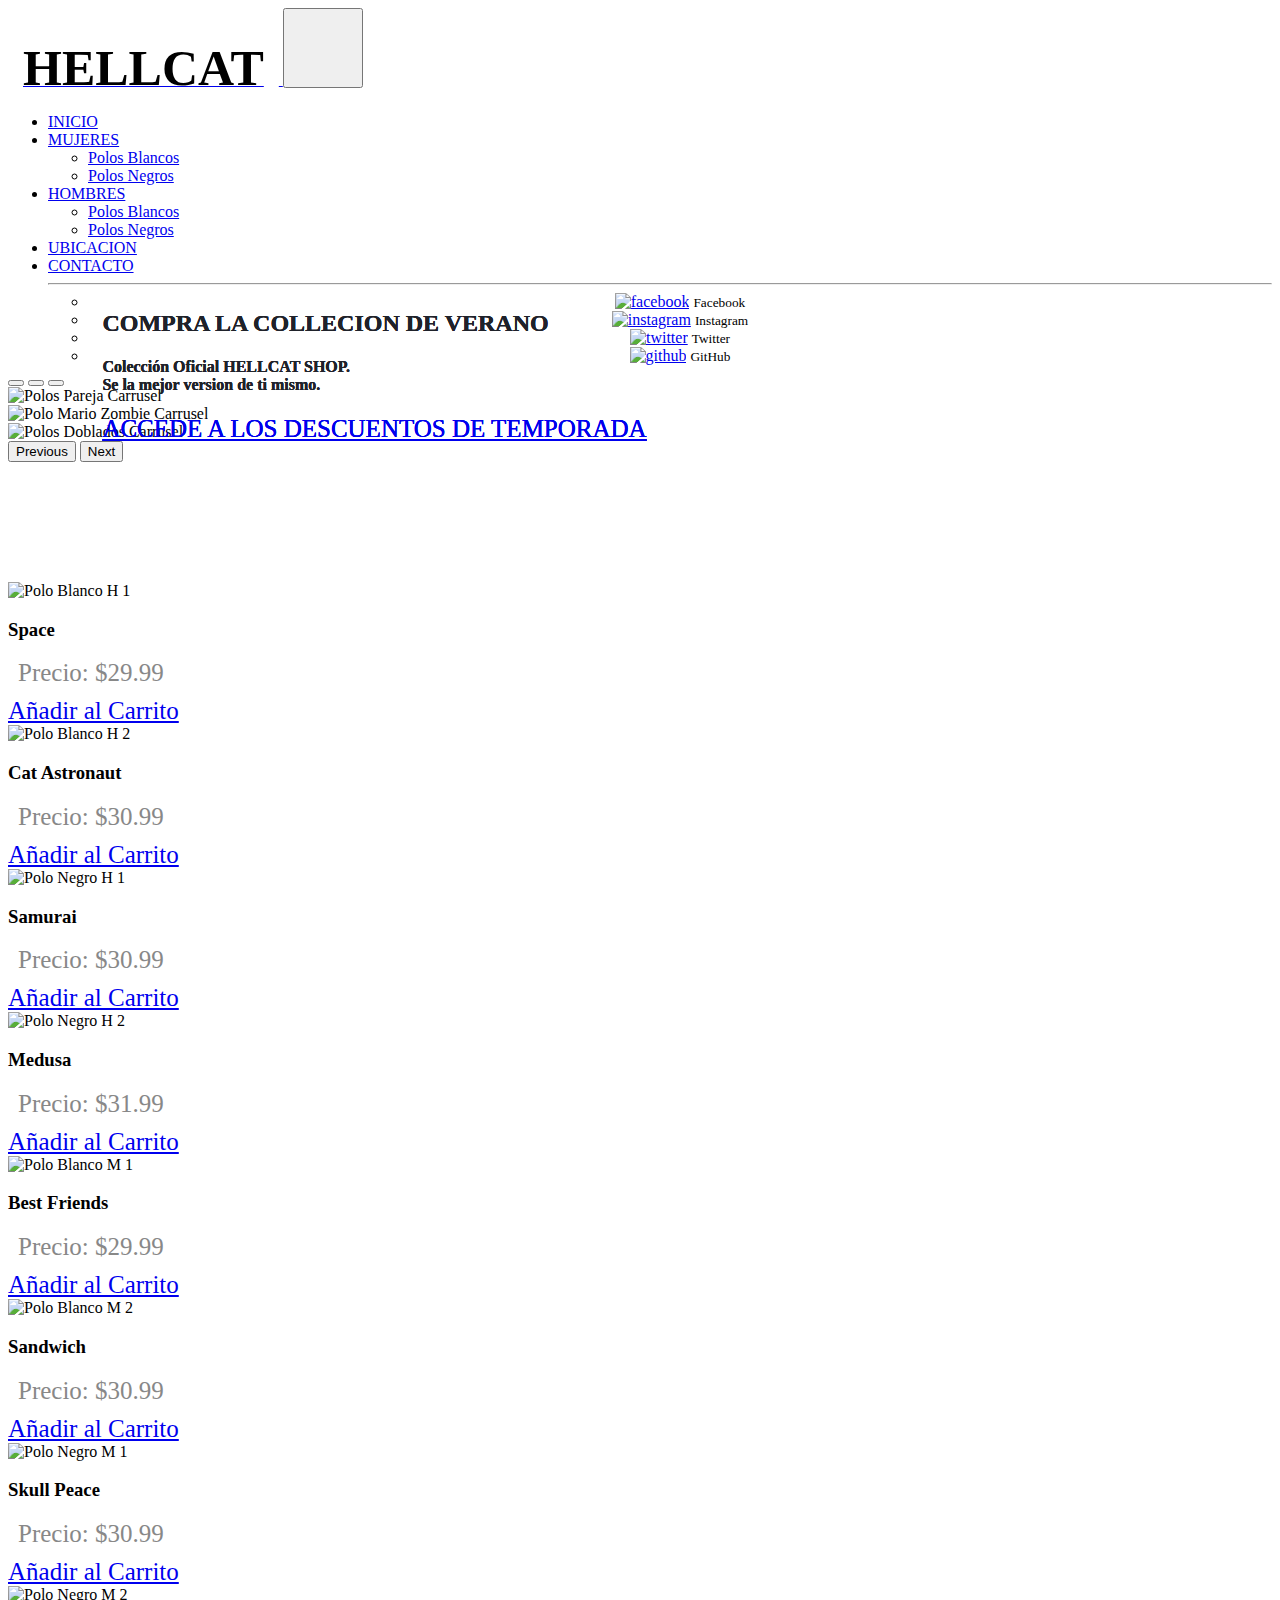
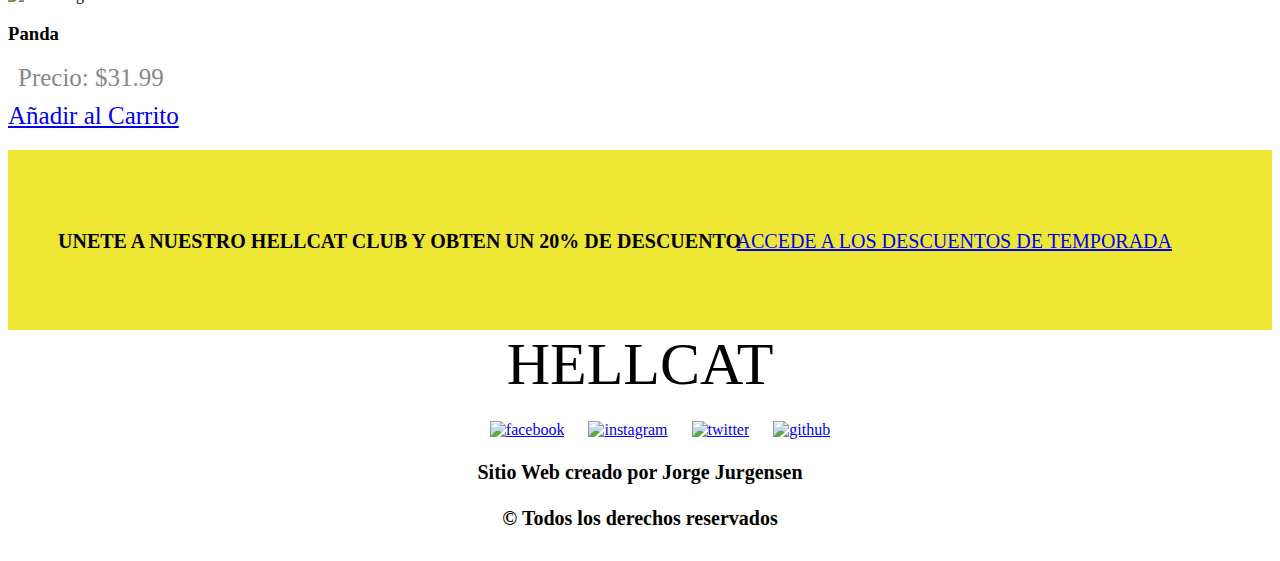
==== index.html @ 334c70d6 "agregue sass al proyecto" ====
<!DOCTYPE html>
<html lang="en">

<head>
  <meta charset="UTF-8">
  <meta http-equiv="X-UA-Compatible" content="IE=edge">
  <meta name="viewport" content="width=device-width, initial-scale=1.0">
  <meta name="description" content="Sitio web sobre Venta de Polos Personalizados">
  <title>Hellcat Shop Perú Tienda Oficial | Polos Personalizados </title>
  <link rel="icon" type="image/x-icon" href="img/logo-favi.ico">
  <!--  ENLACE FONTAWESOME (RECURSO ICONOS) -->
  <link rel="stylesheet" href="https://use.fontawesome.com/releases/v5.14.0/css/all.css"
    integrity="sha384-HzLeBuhoNPvSl5KYnjx0BT+WB0QEEqLprO+NBkkk5gbc67FTaL7XIGa2w1L0Xbgc" crossorigin="anonymous">
  <!-- ENLACE BOOTSTRAP 5 -->
  <link href="https://cdn.jsdelivr.net/npm/bootstrap@5.3.0-alpha1/dist/css/bootstrap.min.css" rel="stylesheet"
    integrity="sha384-GLhlTQ8iRABdZLl6O3oVMWSktQOp6b7In1Zl3/Jr59b6EGGoI1aFkw7cmDA6j6gD" crossorigin="anonymous">
  <!--  ENLACE CSS -->
  <link rel="stylesheet" href="css/style.css">
</head>

<body>
  <!-- NAVBAR -->
  <header>
    <nav class="navbar navbar-expand-lg bg-body-">
      <div class="container">
        <a class="navbar-brand" href="index.html">
          <h1>HELLCAT</h1>
        </a>

        <button class="navbar-toggler botonHamburguesa" type="button" data-bs-toggle="collapse"
          data-bs-target="#navbarSupportedContent" aria-controls="navbarSupportedContent" aria-expanded="false"
          aria-label="Toggle navigation">
          <span class="navbar-toggler-icon"></span>
        </button>

        <div class="d-flex flex-row-reverse">
          <div class="collapse navbar-collapse" id="navbarSupportedContent">
            <ul class="navbar-nav ml-auto">
              <li class="nav-item">
                <a class="nav-link active" aria-current="page" href="index.html">INICIO</a>
              </li>

              <li class="nav-item dropdown">
                <a class="nav-link dropdown-toggle" href="#" role="button" data-bs-toggle="dropdown"
                  aria-expanded="false">MUJERES</a>
                <ul class="dropdown-menu">
                  <li><a class="dropdown-item" href="html/blancomujer.html">Polos Blancos</a></li>
                  <li><a class="dropdown-item" href="html/negromujer.html">Polos Negros</a></li>
                </ul>
              </li>

              <li class="nav-item dropdown">
                <a class="nav-link dropdown-toggle" href="#" role="button" data-bs-toggle="dropdown"
                  aria-expanded="false">HOMBRES</a>
                <ul class="dropdown-menu">
                  <li><a class="dropdown-item" href="html/blancohombre.html">Polos Blancos</a></li>
                  <li><a class="dropdown-item" href="html/negrohombre.html">Polos Negros</a></li>
                </ul>
              </li>

              <li class="nav-item">
                <a class="nav-link" href="html/ubicacion.html">UBICACION</a>
              </li>

              <li class="nav-item">
                <a class="nav-link" href="html/contacto.html">CONTACTO</a>
              </li>
              <!-- REDES SOCIALES -->
              <hr class="d-md-none text-black-50">
              <div class="redes">
                <ul class="navbar-nav  flex-row flex-wrap text-dark">
                  <li class="nav-item col-6 col-md-auto px-2">
                    <a href="https://web.facebook.com/profile.php?id=100056363417522" target="_blank"><img
                        src="img/facebook.svg" width="45" height="45" alt="facebook"></a>
                    <small class="d-md-none ms-2">Facebook</small>
                  </li>

                  <li class="nav-item col-6 col-md-auto px-2">
                    <a href="https://www.instagram.com/hellcat_shop_peru/" target="_blank"><img src="img/instagram.svg"
                        width="45" height="45" alt="instagram"></a>
                    <small class="d-md-none ms-2">Instagram</small>
                  </li>

                  <li class="nav-item col-6 col-md-auto px-2">
                    <a href="https://twitter.com" target="_blank"><img src="img/twitter.svg" width="45" height="45"
                        alt="twitter"></a>
                    <small class="d-md-none ms-2">Twitter</small>
                  </li>

                  <li class="nav-item col-6 col-md-auto px-2">
                    <a href="https://github.com/" target="_blank"><img src="img/github.svg" width="45" height="45"
                        alt="github"></a>
                    <small class="d-md-none ms-2">GitHub</small>
                  </li>

                </ul>
              </div>
            </ul>
          </div>
        </div>
      </div>
    </nav>
  </header>
  <!-- CARRUSEL -->
  <br>
  <div id="carouselExampleCaptions" class="carousel slide" data-bs-ride="carousel">
    <div class="carousel-indicators">
      <button type="button" data-bs-target="#carouselExampleCaptions" data-bs-slide-to="0" class="active"
        aria-current="true" aria-label="Slide 1"></button>
      <button type="button" data-bs-target="#carouselExampleCaptions" data-bs-slide-to="1"
        aria-label="Slide 2"></button>
      <button type="button" data-bs-target="#carouselExampleCaptions" data-bs-slide-to="2"
        aria-label="Slide 3"></button>
    </div>

    <div class="carousel-inner">
      <div class="carousel-item active">
        <img src="img/carrusel/pruebaa2.jpg" class="d-block w-100" alt="Polos Pareja Carrusel">
        <div class="carousel-caption">
          <h2 class="textoH2">COMPRA LA COLLECION DE VERANO</h2>
          <h4 class="textoH4">Colección Oficial HELLCAT SHOP. <br> Se la mejor version de ti mismo.</h4>
          <a class="btn btn-dark boton" href="html/contacto.html">ACCEDE A LOS DESCUENTOS DE TEMPORADA</a>
        </div>
      </div>

      <div class="carousel-item">
        <img src="img/carrusel/1.jpg" class="d-block w-100" alt="Polo Mario Zombie Carrusel">
        <div class="carousel-caption">
          <h2 class="textoH2">COMPRA LA COLLECION DE VERANO</h2>
          <h4 class="textoH4">Colección Oficial HELLCAT SHOP. <br> Se la mejor version de ti mismo.</h4>
          <a class="btn btn-dark boton" href="html/contacto.html">ACCEDE A LOS DESCUENTOS DE TEMPORADA</a>
        </div>
      </div>

      <div class="carousel-item">
        <img src="img/carrusel/101.jpg" class="d-block w-100" alt="Polos Doblados Carrusel">
        <div class="carousel-caption">
          <h2 class="textoH2">COMPRA LA COLLECION DE VERANO</h2>
          <h4 class="textoH4">Colección Oficial HELLCAT SHOP. <br> Se la mejor version de ti mismo.</h4>
          <a class="btn btn-dark boton" href="html/contacto.html">ACCEDE A LOS DESCUENTOS DE TEMPORADA</a>
        </div>
      </div>
    </div>

    <button class="carousel-control-prev" type="button" data-bs-target="#carouselExampleCaptions" data-bs-slide="prev">
      <span class="carousel-control-prev-icon" aria-hidden="true"></span>
      <span class="visually-hidden">Previous</span>
    </button>
    <button class="carousel-control-next" type="button" data-bs-target="#carouselExampleCaptions" data-bs-slide="next">
      <span class="carousel-control-next-icon" aria-hidden="true"></span>
      <span class="visually-hidden">Next</span>
    </button>
  </div>

  <!--   MAIN -->

  <main>
    <!--   POLOS HOMBRES -->
    <div class="polos container-fluid">
      <div class="row">
        <div class="col-xl-3 col-md-6 col-xs-12 imagenGaleria">
          <div class="card">
            <img src="img/hombres/blanco/1p.jpg" class="card-img-top" alt="Polo Blanco H 1">
            <div class="card-body">
              <h3 class="card-title">Space</h3>
              <p>Precio: $29.99</p>
              <a href="#" class="btn btn-dark">Añadir al Carrito</a>
            </div>
          </div>
        </div>

        <div class="col-xl-3 col-md-6 col-xs-12 imagenGaleria">
          <div class="card">
            <img src="img/hombres/blanco/14.jpg" class="card-img-top" alt="Polo Blanco H 2">
            <div class="card-body">
              <h3 class="card-title">Cat Astronaut</h3>
              <p>Precio: $30.99</p>
              <a href="#" class="btn btn-dark">Añadir al Carrito</a>
            </div>
          </div>
        </div>

        <div class="col-xl-3 col-md-6 col-xs-12 imagenGaleria">
          <div class="card">
            <img src="img/hombres/negro/11.jpg" class="card-img-top" alt="Polo Negro H 1">
            <div class="card-body">
              <h3 class="card-title">Samurai</h3>
              <p>Precio: $30.99</p>
              <a href="#" class="btn btn-dark">Añadir al Carrito</a>
            </div>
          </div>
        </div>

        <div class="col-xl-3 col-md-6 col-xs-12 imagenGaleria">
          <div class="card">
            <img src="img/hombres/negro/22.jpg" class="card-img-top" alt="Polo Negro H 2">
            <div class="card-body">
              <h3 class="card-title">Medusa</h3>
              <p>Precio: $31.99</p>
              <a href="#" class="btn btn-dark">Añadir al Carrito</a>
            </div>
          </div>
        </div>
      </div>
    </div>

    <!--    POLOS MUJERES -->
    <div class="pMujeres container-fluid">
      <div class="row">
        <div class="col-xl-3 col-md-6 col-xs-12 imagenGaleria">
          <div class="card">
            <img src="img/mujeres/blanco/33.jpg" class="card-img-top" alt="Polo Blanco M 1">
            <div class="card-body">
              <h3 class="card-title">Best Friends</h3>
              <p>Precio: $29.99</p>
              <a href="#" class="btn btn-dark">Añadir al Carrito</a>
            </div>
          </div>
        </div>

        <div class="col-xl-3 col-md-6 col-xs-12 imagenGaleria">
          <div class="card">
            <img src="img/mujeres/blanco/36.jpg" class="card-img-top" alt="Polo Blanco M 2">
            <div class="card-body">
              <h3 class="card-title">Sandwich</h3>
              <p>Precio: $30.99</p>
              <a href="#" class="btn btn-dark">Añadir al Carrito</a>
            </div>
          </div>
        </div>

        <div class="col-xl-3 col-md-6 col-xs-12 imagenGaleria">
          <div class="card">
            <img src="img/mujeres/negro/5.jpg" class="card-img-top" alt="Polo Negro M 1">
            <div class="card-body">
              <h3 class="card-title">Skull Peace</h3>
              <p>Precio: $30.99</p>
              <a href="#" class="btn btn-dark">Añadir al Carrito</a>
            </div>
          </div>
        </div>

        <div class="col-xl-3 col-md-6 col-xs-12 imagenGaleria">
          <div class="card">
            <img src="img/mujeres/negro/22n.jpg" class="card-img-top" alt="Polo Negro M 2">
            <div class="card-body">
              <h3 class="card-title">Panda</h3>
              <p>Precio: $31.99</p>
              <a href="#" class="btn btn-dark">Añadir al Carrito</a>
            </div>
          </div>
        </div>
      </div>
    </div>

    <!-- BARRA DE DESCUENTO -->
    <div class="descuento mt-5">
      <p><strong>UNETE A NUESTRO HELLCAT CLUB Y OBTEN UN 20% DE DESCUENTO</strong></p>
      <a class="btn btn-dark" href="html/contacto.html">
        ACCEDE A LOS DESCUENTOS DE TEMPORADA
      </a>
    </div>
  </main>

  <!--    FOOTER -->
  <footer>
    <div class="pie">
      <span>HELLCAT</span>
    </div>
    <br><br>
    <!-- ENLACE A REDES SOCIALES -->
    <div class="redes">
      <ul class="sociales">
        <li><a href="https://web.facebook.com/profile.php?id=100056363417522" target="_blank"><img
              src="img/facebook.svg" width="45" height="45" alt="facebook"></a></li>
        <li><a href="https://www.instagram.com/hellcat_shop_peru/" target="_blank"><img src="img/instagram.svg"
              width="45" height="45" alt="instagram"></a></li>
        <li><a href="https://twitter.com" target="_blank"><img src="img/twitter.svg" width="45" height="45"
              alt="twitter"></a></li>
        <li><a href="https://github.com/" target="_blank"><img src="img/github.svg" width="45" height="45"
              alt="github"></a></li>
      </ul>
    </div>
    <br><br>
    <div class="derechos">
      <span><strong>Sitio Web creado por Jorge Jurgensen</strong></span>
      <br><br>
      <span><strong>&copy; Todos los derechos reservados</strong></span>
      <br><br>
    </div>
  </footer>

  <!-- SCRIPT BOOTSTRAP 5 -->
  <script src="https://cdn.jsdelivr.net/npm/bootstrap@5.3.0-alpha1/dist/js/bootstrap.bundle.min.js"
    integrity="sha384-w76AqPfDkMBDXo30jS1Sgez6pr3x5MlQ1ZAGC+nuZB+EYdgRZgiwxhTBTkF7CXvN"
    crossorigin="anonymous"></script>
</body>

</html>
---- css/style.css ----
/*------------FUENTES---------------*/
@import url("https://fonts.googleapis.com/css2?family=Lato&display=swap");
@import url("https://fonts.googleapis.com/css2?family=Sofia+Sans+Extra+Condensed:ital@1&display=swap");
@font-face {
  font-family: roadRage;
  src: url(../fuente/roadRage.otf);
}
/*------------HEADER---------------*/
.logotipo {
  width: 150px;
}

h1 {
  display: inline;
  font-size: 50px;
  font-family: roadRage;
  color: black;
  padding: 15px;
}

.iconos-redes-header {
  width: 40px;
  padding: 5px;
}

.polos {
  padding-top: 120px;
}

.botonHamburguesa {
  height: 5rem;
  width: 5rem;
}

.card p {
  font-size: 25px;
  margin: 10px;
  color: #888;
}

/*------------CARRUSEL---------------*/
.carousel-caption {
  position: absolute;
  top: 30%;
  bottom: 1.25rem;
  left: 8%;
  padding-top: 1.25rem;
  padding-bottom: 10px;
  color: #1F222A;
  text-align: left;
}

/*------------MEDIA---------------*/
@media (min-width: 1400px) {
  .btn {
    font-size: 2rem;
  }
  .carousel-caption h2 h4 {
    font-size: 3rem;
  }
  .descuento p {
    font-size: 20px !important;
    padding-top: 80px;
  }
  .descuento a {
    font-size: 20px !important;
    top: 80px;
    right: 1000px;
  }
  .imagenGaleria {
    filter: grayscale(50%);
    transition: all 0.3s ease;
  }
  .imagenGaleria:hover {
    filter: grayscale(0%);
    transform: scale(1.03);
  }
}
@media (min-width: 1200px) {
  .btn {
    font-size: 25px;
  }
  .carousel-caption h2 h4 {
    font-size: 3rem;
  }
  .txth2 {
    font-size: 60px;
    font-family: "Sofia Sans Extra Condensed", sans-serif;
    color: black;
  }
  .txtp {
    font-size: 50px;
    font-family: "Sofia Sans Extra Condensed", sans-serif;
    color: black;
  }
  .descuento p {
    font-size: 20px;
    padding-top: 80px;
    padding-left: 50px;
  }
  .descuento a {
    font-size: 20px;
    top: 80px;
    right: 100px;
    position: absolute;
  }
}
@media (min-width: 900px) and (max-width: 1199px) {
  .txth2 {
    font-size: 60px;
    font-family: "Sofia Sans Extra Condensed", sans-serif;
    color: black;
  }
  .txtp {
    font-size: 50px;
    font-family: "Sofia Sans Extra Condensed", sans-serif;
    color: black;
  }
  .btn {
    font-size: 1rem;
  }
  .carousel-caption h2 h4 {
    font-size: 2rem;
  }
  .descuento p {
    font-size: 18px;
    padding-top: 80px;
    padding-left: 10px;
  }
  .descuento a {
    font-size: 14px;
    top: 80px;
    right: 40px;
    position: absolute;
  }
  .polos {
    padding-top: 40px;
  }
  .pMujeres {
    padding-top: 60px;
  }
}
@media (min-width: 600px) and (max-width: 899px) {
  .textoH2 {
    font-size: 24px !important;
    text-align: center !important;
    margin-bottom: 10px;
    margin-top: -30px;
    color: #1F222A;
    -webkit-text-stroke: 0.2px white;
  }
  .textoH4 {
    font-size: 24px !important;
    text-align: center !important;
    margin-bottom: -30px;
    color: #1F222A;
    -webkit-text-stroke: 0.2px white;
  }
  .boton {
    font-size: 90% !important;
    text-align: center !important;
    width: 100%;
    display: block;
    margin-top: 50px;
    position: relative;
  }
  .txth2 {
    font-size: 45px;
    font-family: "Sofia Sans Extra Condensed", sans-serif;
    color: black;
  }
  .txtp {
    font-size: 30px;
    font-family: "Sofia Sans Extra Condensed", sans-serif;
    color: black;
  }
  .polos {
    padding-top: 50px;
  }
  .descuento p {
    font-size: 18px;
    text-align: center;
    padding-top: 60px;
  }
  .descuento a {
    font-size: 90%;
    top: 120px;
    position: absolute;
    width: 100%;
    display: block;
  }
}
@media (min-width: 350px) and (max-width: 599px) {
  .textoH2 {
    font-size: 16px !important;
    text-align: center !important;
    margin-bottom: 10px;
    margin-top: -50px;
    color: #1F222A;
    -webkit-text-stroke: 0.2px white;
  }
  .textoH4 {
    font-size: 16px !important;
    text-align: center !important;
    margin-bottom: -30px;
    color: #1F222A;
    -webkit-text-stroke: 0.2px white;
  }
  .boton {
    font-size: 12px !important;
    text-align: center !important;
    width: 100%;
    display: block;
    margin-top: 40px;
  }
  .txth2 {
    font-size: 35px;
    font-family: "Sofia Sans Extra Condensed", sans-serif;
    color: black;
  }
  .txtp {
    font-size: 25px;
    font-family: "Sofia Sans Extra Condensed", sans-serif;
    color: black;
  }
  .polos {
    padding-top: 40px;
  }
  .pMujeres {
    padding-top: 60px;
  }
  .descuento p {
    font-size: 90%;
    text-align: center;
    padding-top: 60px;
  }
  .descuento a {
    width: 100%;
    font-size: 90%;
    top: 120px;
    display: block;
    position: absolute;
  }
  .botonHamburguesa {
    height: auto;
  }
}
@media (max-width: 349px) {
  .textoH2 {
    font-size: 13px !important;
    text-align: center !important;
    margin-bottom: 10px;
    margin-top: -50px;
    color: #1F222A;
    -webkit-text-stroke: 0.2px white;
  }
  .textoH4 {
    font-size: 14px !important;
    text-align: center !important;
    margin-bottom: -30px;
    color: #1F222A;
    -webkit-text-stroke: 0.2px white;
  }
  .boton {
    font-size: 80% !important;
    text-align: center !important;
    width: 100%;
    display: block;
    margin-top: 40px;
  }
  .txth2 {
    font-size: 30px;
    font-family: "Sofia Sans Extra Condensed", sans-serif;
    color: black;
  }
  .txtp {
    font-size: 20px;
    font-family: "Sofia Sans Extra Condensed", sans-serif;
    color: black;
  }
  .polos {
    padding-top: 40px;
  }
  .pMujeres {
    padding-top: 60px;
  }
  .descuento p {
    font-size: 90%;
    text-align: center;
    padding-top: 30px;
  }
  .descuento a {
    width: 100%;
    font-size: 90%;
    top: 110px;
    display: block;
    position: absolute;
  }
}
/*------------REDES---------------*/
.redes {
  text-align: center;
  margin-bottom: -30px;
}

.sociales li {
  list-style: none;
  display: inline-block;
}
.sociales a {
  padding: 10px;
}

/*------------DESCUENTO---------------*/
.descuento {
  background-color: #ede734;
  height: 180px;
  width: 100%;
  position: relative;
}

/*------------FOOTER---------------*/
.derechos {
  text-align: center;
  color: black;
  font-size: 20px;
}

.pie {
  text-align: center;
  font-size: 60px;
  font-family: roadRage;
  color: black;
  margin-bottom: -30px;
}

/*------------MIXIN------------------*/
/*------------CONTACTO---------------*/
form {
  width: 50%;
  margin: auto;
  text-align: left;
  color: #0694DB;
  border-radius: 10px;
  background-color: #F5F5F5;
}

label {
  display: block;
  margin-top: 20px;
  font-size: 18px;
}

input[type=text] {
  display: block;
  width: 100%;
  padding: 12px 20px;
  margin-top: 8px;
  box-sizing: border-box;
  border: 2px solid #ccc;
  border-radius: 4px;
  font-size: 18px;
}

input[type=email] {
  display: block;
  width: 100%;
  padding: 12px 20px;
  margin-top: 8px;
  box-sizing: border-box;
  border: 2px solid #ccc;
  border-radius: 4px;
  font-size: 18px;
}

textarea {
  display: block;
  width: 100%;
  padding: 12px 20px;
  margin-top: 8px;
  box-sizing: border-box;
  border: 2px solid #ccc;
  border-radius: 4px;
  font-size: 18px;
}

input[type=submit] {
  background-color: #0694DB;
  color: white;
  padding: 14px 20px;
  margin-top: 20px;
  border: none;
  border-radius: 4px;
  cursor: pointer;
}

input[type=reset] {
  background-color: #0694DB;
  color: white;
  padding: 14px 20px;
  margin-top: 20px;
  border: none;
  border-radius: 4px;
  cursor: pointer;
}

/*# sourceMappingURL=style.css.map */
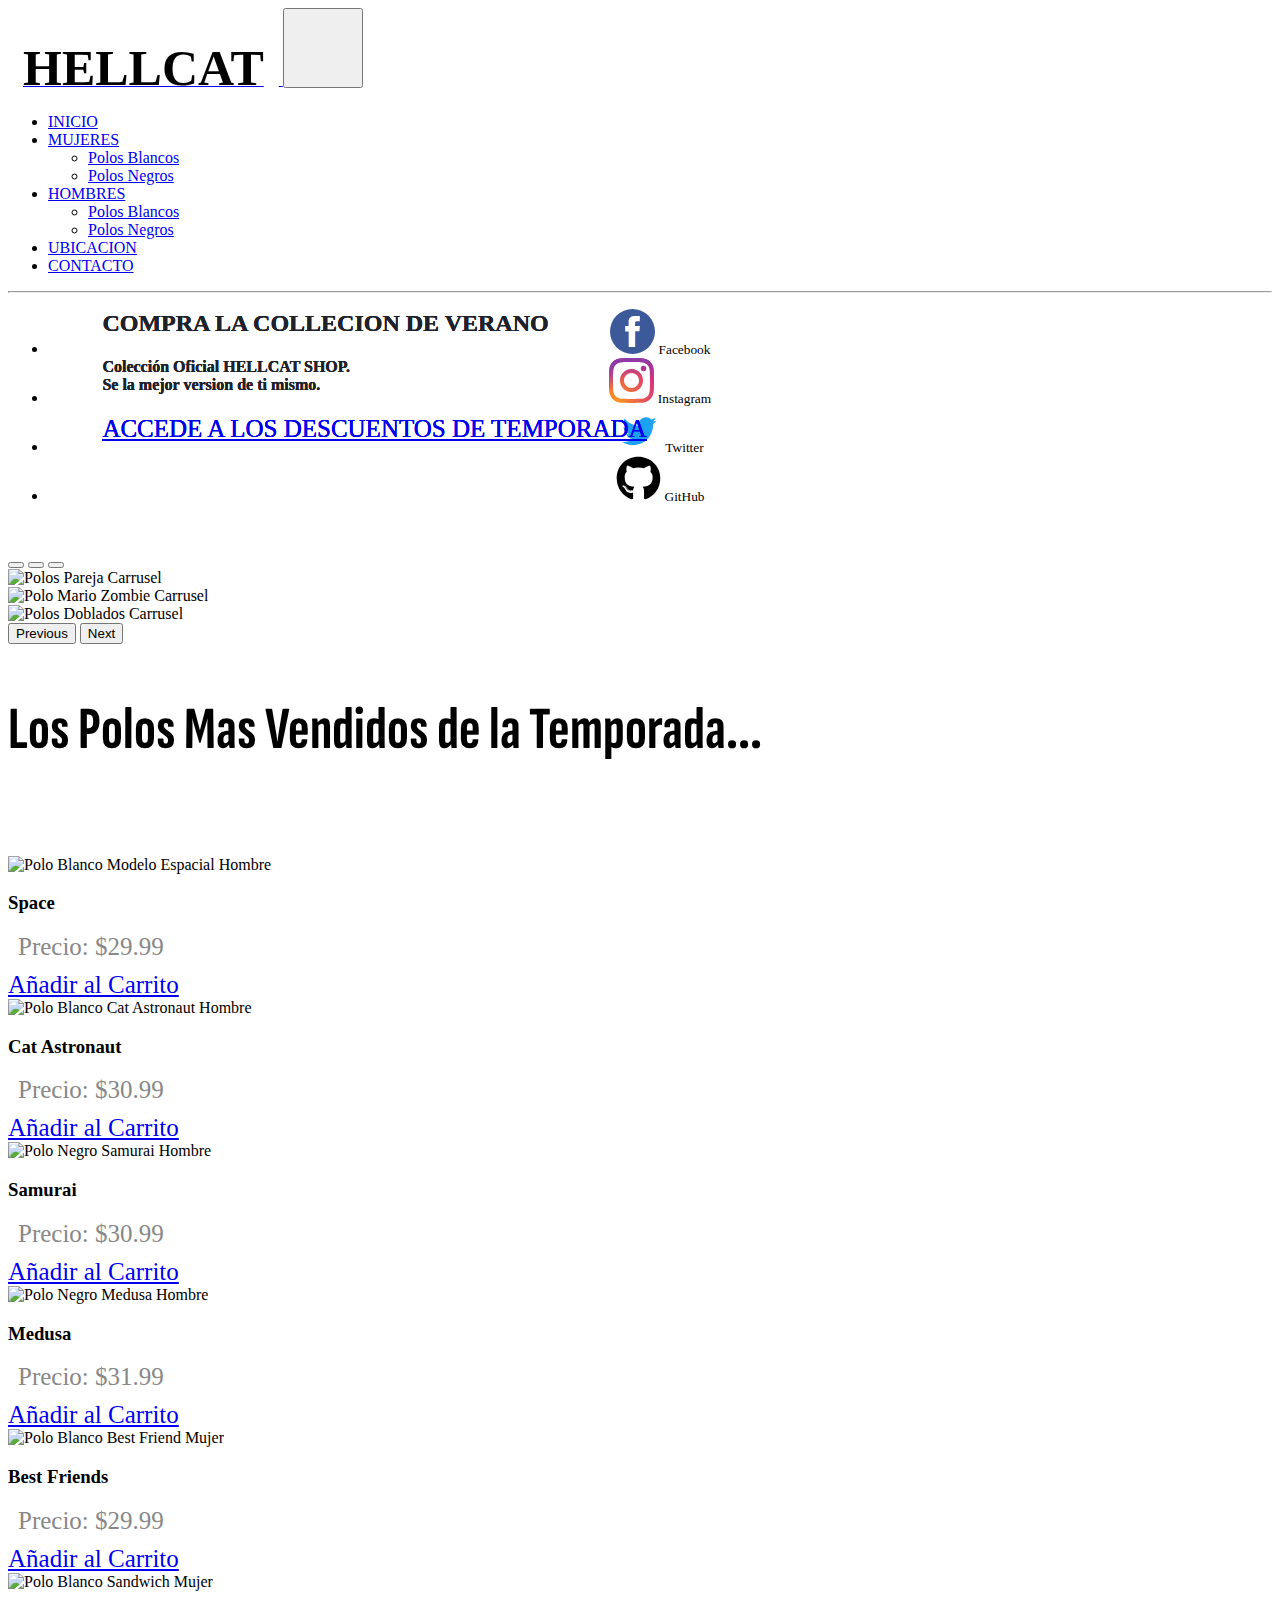
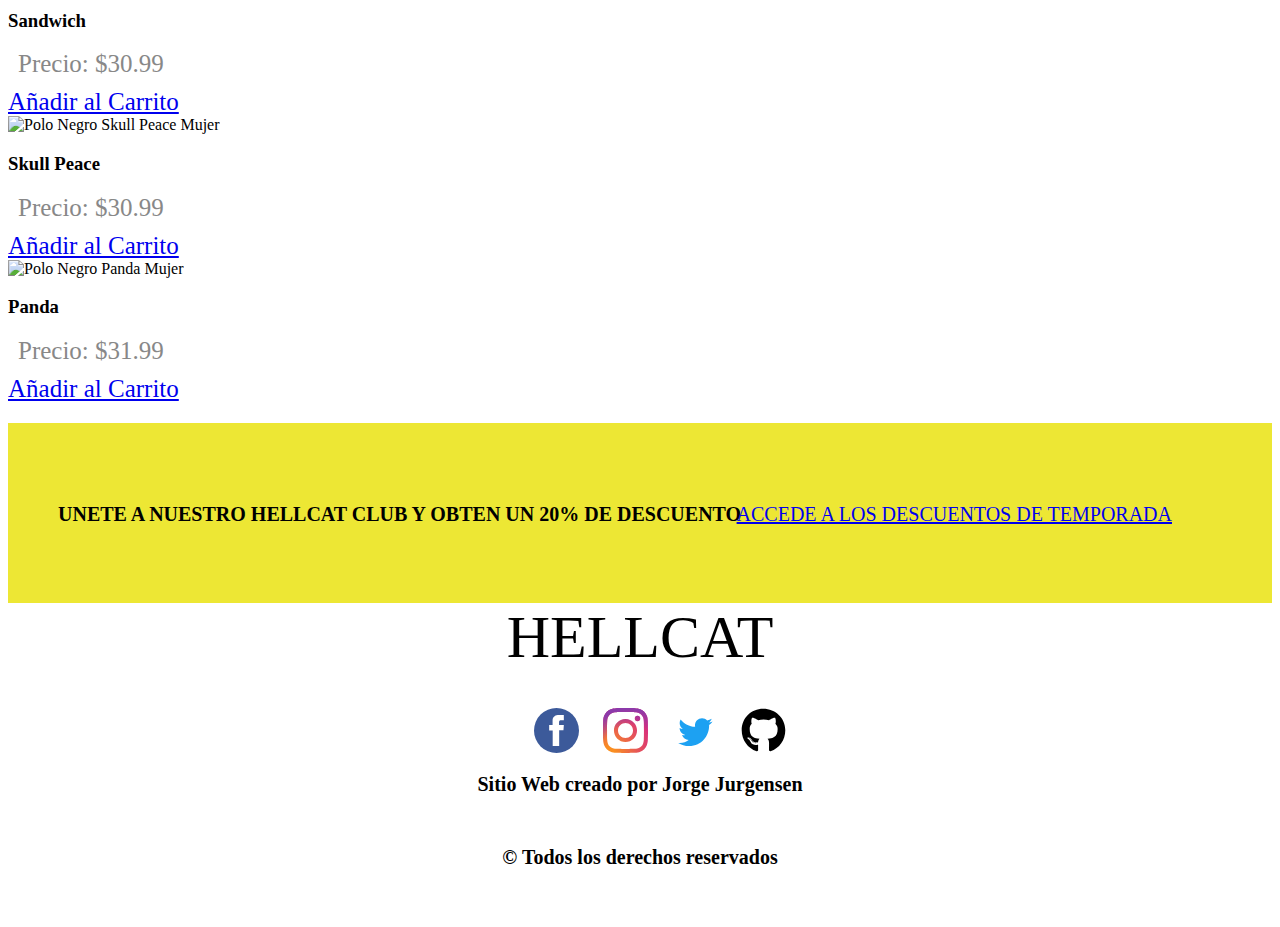
==== commit 2662102c: "proyecto terminado con modificaciones" ====
--- a/index.html
+++ b/index.html
@@ -65,45 +65,42 @@
               <li class="nav-item">
                 <a class="nav-link" href="html/contacto.html">CONTACTO</a>
               </li>
-              <!-- REDES SOCIALES -->
-              <hr class="d-md-none text-black-50">
-              <div class="redes">
-                <ul class="navbar-nav  flex-row flex-wrap text-dark">
-                  <li class="nav-item col-6 col-md-auto px-2">
-                    <a href="https://web.facebook.com/profile.php?id=100056363417522" target="_blank"><img
-                        src="img/facebook.svg" width="45" height="45" alt="facebook"></a>
-                    <small class="d-md-none ms-2">Facebook</small>
-                  </li>
-
-                  <li class="nav-item col-6 col-md-auto px-2">
-                    <a href="https://www.instagram.com/hellcat_shop_peru/" target="_blank"><img src="img/instagram.svg"
-                        width="45" height="45" alt="instagram"></a>
-                    <small class="d-md-none ms-2">Instagram</small>
-                  </li>
-
-                  <li class="nav-item col-6 col-md-auto px-2">
-                    <a href="https://twitter.com" target="_blank"><img src="img/twitter.svg" width="45" height="45"
-                        alt="twitter"></a>
-                    <small class="d-md-none ms-2">Twitter</small>
-                  </li>
-
-                  <li class="nav-item col-6 col-md-auto px-2">
-                    <a href="https://github.com/" target="_blank"><img src="img/github.svg" width="45" height="45"
-                        alt="github"></a>
-                    <small class="d-md-none ms-2">GitHub</small>
-                  </li>
-
-                </ul>
-              </div>
             </ul>
+            <!-- REDES SOCIALES -->
+            <hr class="d-md-none text-black-50">
+            <div class="redes">
+              <ul class="navbar-nav  flex-row flex-wrap text-dark">
+                <li class="nav-item col-6 col-md-auto px-2">
+                  <a href="https://web.facebook.com/profile.php?id=100056363417522" target="_blank"><img
+                      src="img/facebook.svg" alt="logotipo facebook"></a>
+                  <small class="d-md-none ms-2">Facebook</small>
+                </li>
+
+                <li class="nav-item col-6 col-md-auto px-2">
+                  <a href="https://www.instagram.com/hellcat_shop_peru/" target="_blank"><img src="img/instagram.svg"
+                      alt="logotipo instagram"></a>
+                  <small class="d-md-none ms-2">Instagram</small>
+                </li>
+
+                <li class="nav-item col-6 col-md-auto px-2">
+                  <a href="https://twitter.com" target="_blank"><img src="img/twitter.svg" alt="logotipo twitter"></a>
+                  <small class="d-md-none ms-2">Twitter</small>
+                </li>
+
+                <li class="nav-item col-6 col-md-auto px-2">
+                  <a href="https://github.com/" target="_blank"><img src="img/github.svg" alt="logotipo github"></a>
+                  <small class="d-md-none ms-2">GitHub</small>
+                </li>
+              </ul>
+            </div>
           </div>
         </div>
       </div>
     </nav>
   </header>
   <!-- CARRUSEL -->
-  <br>
-  <div id="carouselExampleCaptions" class="carousel slide" data-bs-ride="carousel">
+
+  <div id="carouselExampleCaptions" class="carrusel carousel slide" data-bs-ride="carousel">
     <div class="carousel-indicators">
       <button type="button" data-bs-target="#carouselExampleCaptions" data-bs-slide-to="0" class="active"
         aria-current="true" aria-label="Slide 1"></button>
@@ -155,12 +152,13 @@
   <!--   MAIN -->
 
   <main>
+    <h2 class="txtindexh2 pt-4 px-4 fw-bolder ">Los Polos Mas Vendidos de la Temporada...</h2>
     <!--   POLOS HOMBRES -->
     <div class="polos container-fluid">
       <div class="row">
         <div class="col-xl-3 col-md-6 col-xs-12 imagenGaleria">
           <div class="card">
-            <img src="img/hombres/blanco/1p.jpg" class="card-img-top" alt="Polo Blanco H 1">
+            <img src="img/hombres/blanco/1p.jpg" class="card-img-top" alt="Polo Blanco Modelo Espacial Hombre">
             <div class="card-body">
               <h3 class="card-title">Space</h3>
               <p>Precio: $29.99</p>
@@ -171,7 +169,7 @@
 
         <div class="col-xl-3 col-md-6 col-xs-12 imagenGaleria">
           <div class="card">
-            <img src="img/hombres/blanco/14.jpg" class="card-img-top" alt="Polo Blanco H 2">
+            <img src="img/hombres/blanco/14.jpg" class="card-img-top" alt="Polo Blanco Cat Astronaut Hombre">
             <div class="card-body">
               <h3 class="card-title">Cat Astronaut</h3>
               <p>Precio: $30.99</p>
@@ -182,7 +180,7 @@
 
         <div class="col-xl-3 col-md-6 col-xs-12 imagenGaleria">
           <div class="card">
-            <img src="img/hombres/negro/11.jpg" class="card-img-top" alt="Polo Negro H 1">
+            <img src="img/hombres/negro/11.jpg" class="card-img-top" alt="Polo Negro Samurai Hombre">
             <div class="card-body">
               <h3 class="card-title">Samurai</h3>
               <p>Precio: $30.99</p>
@@ -193,7 +191,7 @@
 
         <div class="col-xl-3 col-md-6 col-xs-12 imagenGaleria">
           <div class="card">
-            <img src="img/hombres/negro/22.jpg" class="card-img-top" alt="Polo Negro H 2">
+            <img src="img/hombres/negro/22.jpg" class="card-img-top" alt="Polo Negro Medusa Hombre">
             <div class="card-body">
               <h3 class="card-title">Medusa</h3>
               <p>Precio: $31.99</p>
@@ -209,7 +207,7 @@
       <div class="row">
         <div class="col-xl-3 col-md-6 col-xs-12 imagenGaleria">
           <div class="card">
-            <img src="img/mujeres/blanco/33.jpg" class="card-img-top" alt="Polo Blanco M 1">
+            <img src="img/mujeres/blanco/33.jpg" class="card-img-top" alt="Polo Blanco Best Friend Mujer">
             <div class="card-body">
               <h3 class="card-title">Best Friends</h3>
               <p>Precio: $29.99</p>
@@ -220,7 +218,7 @@
 
         <div class="col-xl-3 col-md-6 col-xs-12 imagenGaleria">
           <div class="card">
-            <img src="img/mujeres/blanco/36.jpg" class="card-img-top" alt="Polo Blanco M 2">
+            <img src="img/mujeres/blanco/36.jpg" class="card-img-top" alt="Polo Blanco Sandwich Mujer">
             <div class="card-body">
               <h3 class="card-title">Sandwich</h3>
               <p>Precio: $30.99</p>
@@ -231,7 +229,7 @@
 
         <div class="col-xl-3 col-md-6 col-xs-12 imagenGaleria">
           <div class="card">
-            <img src="img/mujeres/negro/5.jpg" class="card-img-top" alt="Polo Negro M 1">
+            <img src="img/mujeres/negro/5.jpg" class="card-img-top" alt="Polo Negro Skull Peace Mujer">
             <div class="card-body">
               <h3 class="card-title">Skull Peace</h3>
               <p>Precio: $30.99</p>
@@ -242,7 +240,7 @@
 
         <div class="col-xl-3 col-md-6 col-xs-12 imagenGaleria">
           <div class="card">
-            <img src="img/mujeres/negro/22n.jpg" class="card-img-top" alt="Polo Negro M 2">
+            <img src="img/mujeres/negro/22n.jpg" class="card-img-top" alt="Polo Negro Panda Mujer">
             <div class="card-body">
               <h3 class="card-title">Panda</h3>
               <p>Precio: $31.99</p>
@@ -267,26 +265,24 @@
     <div class="pie">
       <span>HELLCAT</span>
     </div>
-    <br><br>
+
     <!-- ENLACE A REDES SOCIALES -->
     <div class="redes">
       <ul class="sociales">
         <li><a href="https://web.facebook.com/profile.php?id=100056363417522" target="_blank"><img
-              src="img/facebook.svg" width="45" height="45" alt="facebook"></a></li>
+              src="img/facebook.svg" alt="logotipo facebook"></a></li>
         <li><a href="https://www.instagram.com/hellcat_shop_peru/" target="_blank"><img src="img/instagram.svg"
-              width="45" height="45" alt="instagram"></a></li>
-        <li><a href="https://twitter.com" target="_blank"><img src="img/twitter.svg" width="45" height="45"
-              alt="twitter"></a></li>
-        <li><a href="https://github.com/" target="_blank"><img src="img/github.svg" width="45" height="45"
-              alt="github"></a></li>
+              alt="logotipo instagram"></a></li>
+        <li><a href="https://twitter.com" target="_blank"><img src="img/twitter.svg" alt="logotipo twitter"></a></li>
+        <li><a href="https://github.com/" target="_blank"><img src="img/github.svg" alt="logotipo github"></a></li>
       </ul>
     </div>
-    <br><br>
+
+    <div class="creado">
+      <span><strong>Sitio Web creado por Jorge Jurgensen</strong></span>
+    </div>
     <div class="derechos">
-      <span><strong>Sitio Web creado por Jorge Jurgensen</strong></span>
-      <br><br>
       <span><strong>&copy; Todos los derechos reservados</strong></span>
-      <br><br>
     </div>
   </footer>
 
--- a/css/style.css
+++ b/css/style.css
@@ -23,13 +23,14 @@
   padding: 5px;
 }
 
-.polos {
-  padding-top: 120px;
-}
-
 .botonHamburguesa {
   height: 5rem;
   width: 5rem;
+}
+
+/*------------MAIN------------------*/
+.polos {
+  padding-top: 40px;
 }
 
 .card p {
@@ -39,6 +40,10 @@
 }
 
 /*------------CARRUSEL---------------*/
+.carrusel {
+  padding-top: 30px;
+}
+
 .carousel-caption {
   position: absolute;
   top: 30%;
@@ -50,264 +55,18 @@
   text-align: left;
 }
 
-/*------------MEDIA---------------*/
-@media (min-width: 1400px) {
-  .btn {
-    font-size: 2rem;
-  }
-  .carousel-caption h2 h4 {
-    font-size: 3rem;
-  }
-  .descuento p {
-    font-size: 20px !important;
-    padding-top: 80px;
-  }
-  .descuento a {
-    font-size: 20px !important;
-    top: 80px;
-    right: 1000px;
-  }
-  .imagenGaleria {
-    filter: grayscale(50%);
-    transition: all 0.3s ease;
-  }
-  .imagenGaleria:hover {
-    filter: grayscale(0%);
-    transform: scale(1.03);
-  }
-}
-@media (min-width: 1200px) {
-  .btn {
-    font-size: 25px;
-  }
-  .carousel-caption h2 h4 {
-    font-size: 3rem;
-  }
-  .txth2 {
-    font-size: 60px;
-    font-family: "Sofia Sans Extra Condensed", sans-serif;
-    color: black;
-  }
-  .txtp {
-    font-size: 50px;
-    font-family: "Sofia Sans Extra Condensed", sans-serif;
-    color: black;
-  }
-  .descuento p {
-    font-size: 20px;
-    padding-top: 80px;
-    padding-left: 50px;
-  }
-  .descuento a {
-    font-size: 20px;
-    top: 80px;
-    right: 100px;
-    position: absolute;
-  }
-}
-@media (min-width: 900px) and (max-width: 1199px) {
-  .txth2 {
-    font-size: 60px;
-    font-family: "Sofia Sans Extra Condensed", sans-serif;
-    color: black;
-  }
-  .txtp {
-    font-size: 50px;
-    font-family: "Sofia Sans Extra Condensed", sans-serif;
-    color: black;
-  }
-  .btn {
-    font-size: 1rem;
-  }
-  .carousel-caption h2 h4 {
-    font-size: 2rem;
-  }
-  .descuento p {
-    font-size: 18px;
-    padding-top: 80px;
-    padding-left: 10px;
-  }
-  .descuento a {
-    font-size: 14px;
-    top: 80px;
-    right: 40px;
-    position: absolute;
-  }
-  .polos {
-    padding-top: 40px;
-  }
-  .pMujeres {
-    padding-top: 60px;
-  }
-}
-@media (min-width: 600px) and (max-width: 899px) {
-  .textoH2 {
-    font-size: 24px !important;
-    text-align: center !important;
-    margin-bottom: 10px;
-    margin-top: -30px;
-    color: #1F222A;
-    -webkit-text-stroke: 0.2px white;
-  }
-  .textoH4 {
-    font-size: 24px !important;
-    text-align: center !important;
-    margin-bottom: -30px;
-    color: #1F222A;
-    -webkit-text-stroke: 0.2px white;
-  }
-  .boton {
-    font-size: 90% !important;
-    text-align: center !important;
-    width: 100%;
-    display: block;
-    margin-top: 50px;
-    position: relative;
-  }
-  .txth2 {
-    font-size: 45px;
-    font-family: "Sofia Sans Extra Condensed", sans-serif;
-    color: black;
-  }
-  .txtp {
-    font-size: 30px;
-    font-family: "Sofia Sans Extra Condensed", sans-serif;
-    color: black;
-  }
-  .polos {
-    padding-top: 50px;
-  }
-  .descuento p {
-    font-size: 18px;
-    text-align: center;
-    padding-top: 60px;
-  }
-  .descuento a {
-    font-size: 90%;
-    top: 120px;
-    position: absolute;
-    width: 100%;
-    display: block;
-  }
-}
-@media (min-width: 350px) and (max-width: 599px) {
-  .textoH2 {
-    font-size: 16px !important;
-    text-align: center !important;
-    margin-bottom: 10px;
-    margin-top: -50px;
-    color: #1F222A;
-    -webkit-text-stroke: 0.2px white;
-  }
-  .textoH4 {
-    font-size: 16px !important;
-    text-align: center !important;
-    margin-bottom: -30px;
-    color: #1F222A;
-    -webkit-text-stroke: 0.2px white;
-  }
-  .boton {
-    font-size: 12px !important;
-    text-align: center !important;
-    width: 100%;
-    display: block;
-    margin-top: 40px;
-  }
-  .txth2 {
-    font-size: 35px;
-    font-family: "Sofia Sans Extra Condensed", sans-serif;
-    color: black;
-  }
-  .txtp {
-    font-size: 25px;
-    font-family: "Sofia Sans Extra Condensed", sans-serif;
-    color: black;
-  }
-  .polos {
-    padding-top: 40px;
-  }
-  .pMujeres {
-    padding-top: 60px;
-  }
-  .descuento p {
-    font-size: 90%;
-    text-align: center;
-    padding-top: 60px;
-  }
-  .descuento a {
-    width: 100%;
-    font-size: 90%;
-    top: 120px;
-    display: block;
-    position: absolute;
-  }
-  .botonHamburguesa {
-    height: auto;
-  }
-}
-@media (max-width: 349px) {
-  .textoH2 {
-    font-size: 13px !important;
-    text-align: center !important;
-    margin-bottom: 10px;
-    margin-top: -50px;
-    color: #1F222A;
-    -webkit-text-stroke: 0.2px white;
-  }
-  .textoH4 {
-    font-size: 14px !important;
-    text-align: center !important;
-    margin-bottom: -30px;
-    color: #1F222A;
-    -webkit-text-stroke: 0.2px white;
-  }
-  .boton {
-    font-size: 80% !important;
-    text-align: center !important;
-    width: 100%;
-    display: block;
-    margin-top: 40px;
-  }
-  .txth2 {
-    font-size: 30px;
-    font-family: "Sofia Sans Extra Condensed", sans-serif;
-    color: black;
-  }
-  .txtp {
-    font-size: 20px;
-    font-family: "Sofia Sans Extra Condensed", sans-serif;
-    color: black;
-  }
-  .polos {
-    padding-top: 40px;
-  }
-  .pMujeres {
-    padding-top: 60px;
-  }
-  .descuento p {
-    font-size: 90%;
-    text-align: center;
-    padding-top: 30px;
-  }
-  .descuento a {
-    width: 100%;
-    font-size: 90%;
-    top: 110px;
-    display: block;
-    position: absolute;
-  }
-}
 /*------------REDES---------------*/
 .redes {
   text-align: center;
   margin-bottom: -30px;
+  padding-bottom: 30px;
 }
 
 .sociales li {
   list-style: none;
   display: inline-block;
 }
-.sociales a {
+.sociales li a {
   padding: 10px;
 }
 
@@ -319,22 +78,31 @@
   position: relative;
 }
 
+/*------------MIXIN------------------*/
 /*------------FOOTER---------------*/
+.creado {
+  text-align: center;
+  color: black;
+  padding-bottom: 50px;
+  font-size: 20px;
+}
+
 .derechos {
   text-align: center;
   color: black;
+  padding-bottom: 50px;
   font-size: 20px;
 }
 
 .pie {
   text-align: center;
+  color: black;
+  padding-bottom: 50px;
   font-size: 60px;
   font-family: roadRage;
-  color: black;
   margin-bottom: -30px;
 }
 
-/*------------MIXIN------------------*/
 /*------------CONTACTO---------------*/
 form {
   width: 50%;
@@ -343,12 +111,14 @@
   color: #0694DB;
   border-radius: 10px;
   background-color: #F5F5F5;
+  margin-bottom: 200px;
 }
 
 label {
   display: block;
   margin-top: 20px;
   font-size: 18px;
+  padding-top: 30px;
 }
 
 input[type=text] {
@@ -402,6 +172,308 @@
   border: none;
   border-radius: 4px;
   cursor: pointer;
+  margin-top: 40px;
+}
+
+.tallas {
+  padding-top: 30px;
+}
+
+/*------------MEDIA---------------*/
+@media (min-width: 1400px) {
+  .btn {
+    font-size: 2rem;
+  }
+  .carousel-caption h2 h4 {
+    font-size: 3rem;
+  }
+  .txth2 {
+    font-size: 60px;
+    font-family: "Sofia Sans Extra Condensed", sans-serif;
+    color: black;
+    padding-bottom: 30px;
+  }
+  .txtindexh2 {
+    font-size: 60px !important;
+    font-family: "Sofia Sans Extra Condensed", sans-serif;
+    color: black;
+    margin-top: 50px;
+    padding-bottom: 30px;
+  }
+  .descuento p {
+    font-size: 20px !important;
+    padding-top: 80px;
+  }
+  .descuento a {
+    font-size: 20px !important;
+    top: 80px;
+    right: 1000px;
+  }
+  .imagenGaleria {
+    filter: grayscale(50%);
+    transition: all 0.3s ease;
+  }
+  .imagenGaleria:hover {
+    filter: grayscale(0%);
+    transform: scale(1.03);
+  }
+  .txtp {
+    font-size: 50px;
+    font-family: "Sofia Sans Extra Condensed", sans-serif;
+    color: black;
+    padding-top: 30px;
+    padding-bottom: 30px;
+  }
+}
+@media (min-width: 1200px) {
+  .btn {
+    font-size: 25px;
+  }
+  .carousel-caption h2 h4 {
+    font-size: 3rem;
+  }
+  .txth2 {
+    font-size: 60px;
+    font-family: "Sofia Sans Extra Condensed", sans-serif;
+    color: black;
+  }
+  .txtindexh2 {
+    font-size: 60px;
+    font-family: "Sofia Sans Extra Condensed", sans-serif;
+    color: black;
+  }
+  .txtp {
+    font-size: 50px;
+    font-family: "Sofia Sans Extra Condensed", sans-serif;
+    color: black;
+    padding-top: 40px;
+    padding-bottom: 30px;
+  }
+  .descuento p {
+    font-size: 20px;
+    padding-top: 80px;
+    padding-left: 50px;
+  }
+  .descuento a {
+    font-size: 20px;
+    top: 80px;
+    right: 100px;
+    position: absolute;
+  }
+}
+@media (min-width: 900px) and (max-width: 1199px) {
+  .txth2 {
+    font-size: 60px;
+    font-family: "Sofia Sans Extra Condensed", sans-serif;
+    color: black;
+  }
+  .txtindexh2 {
+    font-size: 60px;
+    font-family: "Sofia Sans Extra Condensed", sans-serif;
+    color: black;
+  }
+  .txtp {
+    font-size: 50px;
+    font-family: "Sofia Sans Extra Condensed", sans-serif;
+    color: black;
+  }
+  .btn {
+    font-size: 1rem;
+  }
+  .carousel-caption h2 h4 {
+    font-size: 2rem;
+  }
+  .descuento p {
+    font-size: 18px;
+    padding-top: 80px;
+    padding-left: 10px;
+  }
+  .descuento a {
+    font-size: 14px;
+    top: 80px;
+    right: 40px;
+    position: absolute;
+  }
+  .polos {
+    padding-top: 40px;
+  }
+  .pMujeres {
+    padding-top: 60px;
+  }
+}
+@media (min-width: 600px) and (max-width: 899px) {
+  .textoH2 {
+    font-size: 24px !important;
+    text-align: center !important;
+    margin-bottom: 10px;
+    margin-top: -30px;
+    padding-bottom: 20px;
+    color: #1F222A;
+    -webkit-text-stroke: 0.2px white;
+  }
+  .textoH4 {
+    font-size: 24px !important;
+    text-align: center !important;
+    margin-bottom: -30px;
+    color: #1F222A;
+    -webkit-text-stroke: 0.2px white;
+  }
+  .boton {
+    font-size: 90% !important;
+    text-align: center !important;
+    width: 100%;
+    display: block;
+    margin-top: 50px;
+    position: relative;
+  }
+  .txth2 {
+    font-size: 45px;
+    font-family: "Sofia Sans Extra Condensed", sans-serif;
+    color: black;
+  }
+  .txtindexh2 {
+    font-size: 45px;
+    font-family: "Sofia Sans Extra Condensed", sans-serif;
+    color: black;
+  }
+  .txtp {
+    font-size: 30px;
+    font-family: "Sofia Sans Extra Condensed", sans-serif;
+    color: black;
+  }
+  .polos {
+    padding-top: 50px;
+  }
+  .descuento p {
+    font-size: 18px;
+    text-align: center;
+    padding-top: 60px;
+  }
+  .descuento a {
+    font-size: 90%;
+    top: 120px;
+    position: absolute;
+    width: 100%;
+    display: block;
+  }
+}
+@media (min-width: 350px) and (max-width: 599px) {
+  .textoH2 {
+    font-size: 16px !important;
+    text-align: center !important;
+    margin-bottom: 10px;
+    padding-bottom: 20px;
+    margin-top: -50px;
+    color: #1F222A;
+    -webkit-text-stroke: 0.2px white;
+  }
+  .textoH4 {
+    font-size: 16px !important;
+    text-align: center !important;
+    margin-bottom: -30px;
+    color: #1F222A;
+    -webkit-text-stroke: 0.2px white;
+  }
+  .boton {
+    font-size: 12px !important;
+    text-align: center !important;
+    width: 100%;
+    display: block;
+    margin-top: 40px;
+  }
+  .txth2 {
+    font-size: 35px;
+    font-family: "Sofia Sans Extra Condensed", sans-serif;
+    color: black;
+  }
+  .txtindexh2 {
+    font-size: 35px;
+    font-family: "Sofia Sans Extra Condensed", sans-serif;
+    color: black;
+  }
+  .txtp {
+    font-size: 25px;
+    font-family: "Sofia Sans Extra Condensed", sans-serif;
+    color: black;
+  }
+  .polos {
+    padding-top: 40px;
+  }
+  .pMujeres {
+    padding-top: 60px;
+  }
+  .descuento p {
+    font-size: 90%;
+    text-align: center;
+    padding-top: 60px;
+  }
+  .descuento a {
+    width: 100%;
+    font-size: 90%;
+    top: 120px;
+    display: block;
+    position: absolute;
+  }
+  .botonHamburguesa {
+    height: auto;
+  }
+}
+@media (max-width: 349px) {
+  .textoH2 {
+    font-size: 13px !important;
+    text-align: center !important;
+    margin-bottom: 10px;
+    margin-top: -50px;
+    color: #1F222A;
+    -webkit-text-stroke: 0.2px white;
+  }
+  .textoH4 {
+    font-size: 14px !important;
+    text-align: center !important;
+    margin-bottom: -30px;
+    color: #1F222A;
+    -webkit-text-stroke: 0.2px white;
+  }
+  .boton {
+    font-size: 80% !important;
+    text-align: center !important;
+    width: 100%;
+    display: block;
+    margin-top: 40px;
+  }
+  .txth2 {
+    font-size: 30px;
+    font-family: "Sofia Sans Extra Condensed", sans-serif;
+    color: black;
+  }
+  .txtindexh2 {
+    font-size: 30px;
+    font-family: "Sofia Sans Extra Condensed", sans-serif;
+    color: black;
+  }
+  .txtp {
+    font-size: 20px;
+    font-family: "Sofia Sans Extra Condensed", sans-serif;
+    color: black;
+  }
+  .polos {
+    padding-top: 40px;
+  }
+  .pMujeres {
+    padding-top: 60px;
+  }
+  .descuento p {
+    font-size: 90%;
+    text-align: center;
+    padding-top: 30px;
+  }
+  .descuento a {
+    width: 100%;
+    font-size: 90%;
+    top: 110px;
+    display: block;
+    position: absolute;
+  }
 }
 
 /*# sourceMappingURL=style.css.map */
